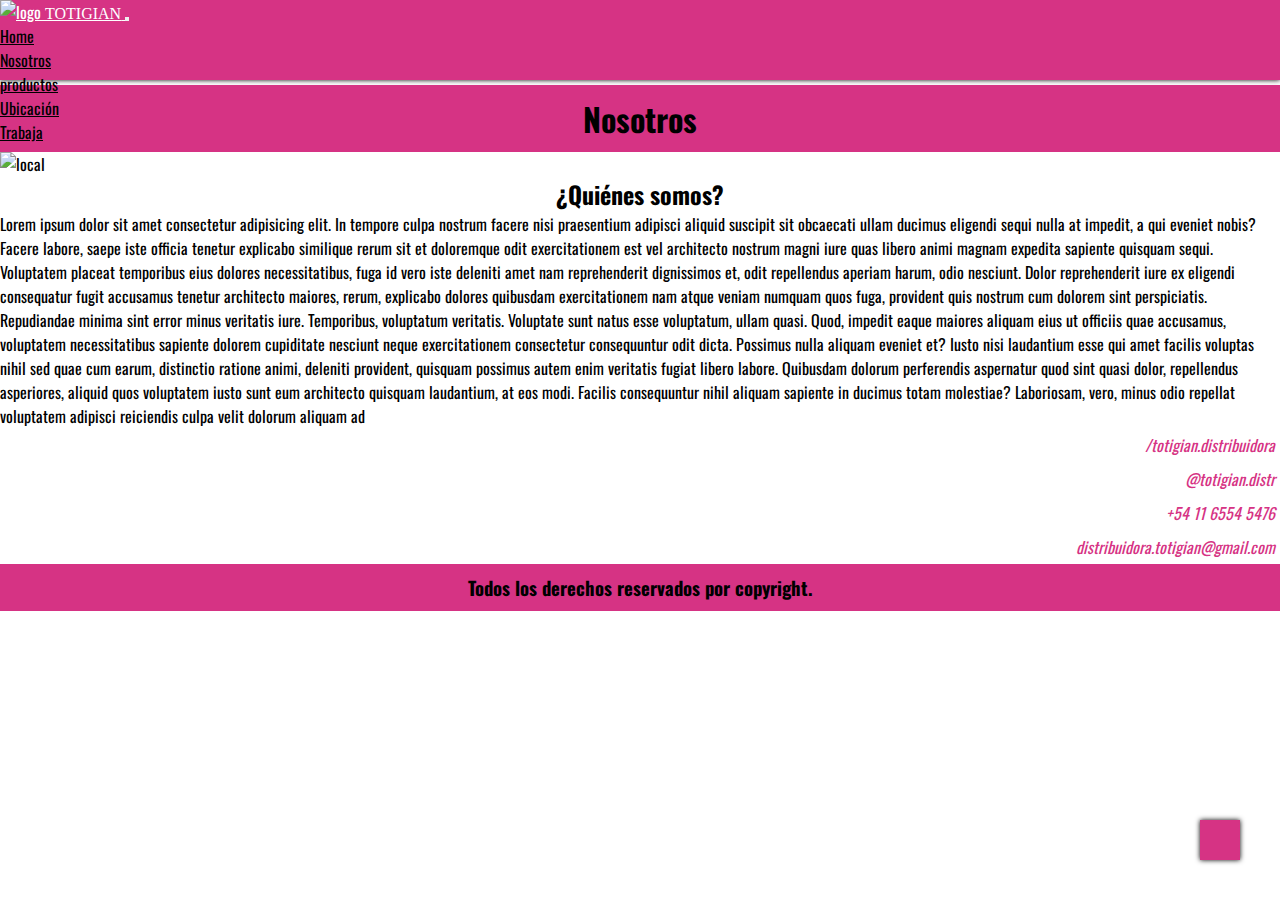
==== pages/nosotros.html @ bc0f91d7 "terminé de completar todas las paginas y hacerlas responsive" ====
<!DOCTYPE html>
<html lang="es">
<head>
    <meta charset="UTF-8">
    <meta name="viewport" content="width=device-width, initial-scale=1.0">
        <!--Inicio Fontawesome-->
        <link rel="stylesheet" href="https://cdnjs.cloudflare.com/ajax/libs/font-awesome/6.4.2/css/all.min.css" integrity="sha512-z3gLpd7yknf1YoNbCzqRKc4qyor8gaKU1qmn+CShxbuBusANI9QpRohGBreCFkKxLhei6S9CQXFEbbKuqLg0DA==" crossorigin="anonymous" referrerpolicy="no-referrer" />
        <!--Fin Fontawesome-->
        <!--Inicio favicon-->
        <link rel="shortcut icon" href="../multimedia/favicon.png" image="x-icon">
        <!--Fin favicon-->
        <!-- Inicio BS -->
        <link href="https://cdn.jsdelivr.net/npm/bootstrap@5.1.3/dist/css/bootstrap.min.css" rel="stylesheet" integrity="sha384-1BmE4kWBq78iYhFldvKuhfTAU6auU8tT94WrHftjDbrCEXSU1oBoqyl2QvZ6jIW3" crossorigin="anonymous">
        <!-- Fin BS -->
        <link rel="stylesheet" href="../style.css">
    <title>Nosotros</title>
</head>
<body>
        <!--Inicio Navbar-->
        <nav class="navbar navbar-expand-sm navbar-dark">
            <div class="container-fluid">
            <a class="navbar-brand" href="../index.html">
            <img src="../multimedia/logo.png" alt="logo">
            <span>TOTIGIAN</span> 
            </a>
            <button class="navbar-toggler" type="button" data-bs-toggle="collapse" data-bs-target="#collapsibleNavbar">
                <!-- <span class="navbar-toggler-icon"></span> -->
                <i class="fa-solid fa-bars-staggered fa-beat-fade"></i>
            </button>
            <div class="collapse navbar-collapse d-flex justify-content-end" id="collapsibleNavbar">
                <ul class="navbar-nav">
                <li class="nav-item">
                    <a class="nav-link" href="../index.html">Home</a>
                </li>
                <li class="nav-item">
                    <a class="nav-link" href="#">Nosotros</a>
                </li>
                <li class="nav-item">
                    <a class="nav-link" href="productos.html">productos</a>
                </li>
                <li class="nav-item">
                    <a class="nav-link" href="ubicacion.html">Ubicación</a>
                </li>
                <li class="nav-item">
                    <a class="nav-link" href="trabaja.html">Trabaja</a>
                </li>
                </ul>
            </div>
            </div>
        </nav>
    <!--Fin Navbar-->
    <!--Inicio Main-->
    <main class="container-fluid">
        <h1>Nosotros</h1>
        <div>
            <img src="../multimedia/articulos.jpg" class="w-100" alt="local">
        </div>
        <div clas="text-nos">
            <h2>¿Quiénes somos?</h2>
    <p>Lorem ipsum dolor sit amet consectetur adipisicing elit. In tempore culpa nostrum facere nisi praesentium adipisci aliquid suscipit sit obcaecati ullam ducimus eligendi sequi nulla at impedit, a qui eveniet nobis? Facere labore, saepe iste officia tenetur explicabo similique rerum sit et doloremque odit exercitationem est vel architecto nostrum magni iure quas libero animi magnam expedita sapiente quisquam sequi. Voluptatem placeat temporibus eius dolores necessitatibus, fuga id vero iste deleniti amet nam reprehenderit dignissimos et, odit repellendus aperiam harum, odio nesciunt. Dolor reprehenderit iure ex eligendi consequatur fugit accusamus tenetur architecto maiores, rerum, explicabo dolores quibusdam exercitationem nam atque veniam numquam quos fuga, provident quis nostrum cum dolorem sint perspiciatis. Repudiandae minima sint error minus veritatis iure. Temporibus, voluptatum veritatis. Voluptate sunt natus esse voluptatum, ullam quasi. Quod, impedit eaque maiores aliquam eius ut officiis quae accusamus, voluptatem necessitatibus sapiente dolorem cupiditate nesciunt neque exercitationem consectetur consequuntur odit dicta. Possimus nulla aliquam eveniet et? Iusto nisi laudantium esse qui amet facilis voluptas nihil sed quae cum earum, distinctio ratione animi, deleniti provident, quisquam possimus autem enim veritatis fugiat libero labore. Quibusdam dolorum perferendis aspernatur quod sint quasi dolor, repellendus asperiores, aliquid quos voluptatem iusto sunt eum architecto quisquam laudantium, at eos modi. Facilis consequuntur nihil aliquam sapiente in ducimus totam molestiae? Laboriosam, vero, minus odio repellat voluptatem adipisci reiciendis culpa velit dolorum aliquam ad </p>
        </div>
    </div>
    </main>
    <!--Fin Main-->
    <!--Inicio footer-->
    <footer class="container-fluid">
        <div class="redes">
            <i class="fa-brands fa-facebook"> /totigian.distribuidora</i>
            <i class="fa-brands fa-instagram"> @totigian.distr </i>
            <i class="fa-brands fa-whatsapp"> +54 11 6554 5476</i>
            <i class="fa-regular fa-envelope"> distribuidora.totigian@gmail.com</i>
        </div>
        <h3>Todos los derechos reservados por copyright.</h3>
    </footer>
    <!--Fin footer-->
    <!--Inicio boton subir-->
    <a href="#" class="subir">
        <i class="fa-solid fa-arrow-up"></i>
    </a>
    <!--Fin boton subir-->
    <!--Inicio BS-->
    <script src="https://cdn.jsdelivr.net/npm/@popperjs/core@2.10.2/dist/umd/popper.min.js" integrity="sha384-7+zCNj/IqJ95wo16oMtfsKbZ9ccEh31eOz1HGyDuCQ6wgnyJNSYdrPa03rtR1zdB" crossorigin="anonymous"></script>
<script src="https://cdn.jsdelivr.net/npm/bootstrap@5.1.3/dist/js/bootstrap.min.js" integrity="sha384-QJHtvGhmr9XOIpI6YVutG+2QOK9T+ZnN4kzFN1RtK3zEFEIsxhlmWl5/YESvpZ13" crossorigin="anonymous"></script>
<!--Fin BS-->
</body>
</html>
---- style.css ----
@import url('https://fonts.googleapis.com/css2?family=Arimo&family=EB+Garamond:ital@1&family=Oswald:wght@300&display=swap');

/* font-family: 'Arimo', sans-serif;
font-family: 'Carter One', cursive;
font-family: 'EB Garamond', serif;
font-family: 'Mate SC', serif;
font-family: 'Oswald', sans-serif;
font-family: 'Playball', cursive;
font-family: 'Special Elite', cursive;
font-family: 'Ysabeau Infant', sans-serif 
font-family: 'Tilt Prism', cursive*/


*{
    margin: 0;
    padding: 0;
    box-sizing: border-box;
    font-family: 'Oswald', sans-serif
}

.navbar{
    /* background-color: #f067ab; */
    background-color: #d63384;
    
    height: 80px;
    box-shadow: 0 0 5px #000 ;
}

.navbar-brand img{
    height: 60px;
}

.nav-link{
    color: black !important;
}

a:hover{
    color: white !important;
}

nav span{
    
    font-family: 'Playball', cursive;
}

h1{
    padding: 10px;
    background-color: #d63384;
    text-align: center;
    margin-top: 5px;
}

h2{
    text-align: center;
}
.contenedor{
    display: grid;
    border: 3px solid #000;
    grid-template-columns: repeat(4, 1fr);
    grid-template-rows: repeat(3, 300px);
    padding: 20px;
}

.item{
    
    border: 3px solid red;
    background-size: cover;
    background-position: center;
    box-shadow: 0 0 5px #000;
    /* display: flex; */
    border-radius: 50%;
    padding: 20px;
}

.item1{
    background-image: url(multimedia/logoarcor.jpg);
    height: auto;
    width: auto;
}

.item2{
    background-image: url(multimedia/logococa.png);
}

.item3{
    background-image: url(multimedia/logofeltfort.png);
}

.item4{
    background-image: url(multimedia/logojorgito.jpeg);
}

.item5{
    background-image: url(multimedia/logomassalin.jpg);
}

.item6{
    background-image: url(multimedia/logomondelez.png);
}

.item7{
    background-image: url(multimedia/logoparnor.png);
}

.item8{
    background-image: url(multimedia/logopepsi.png);
}

.item9{
    background-image: url(multimedia/logounilever.png);
}

.btn{
    background-color: #d63384c4;
}

.btn:hover{
    background-color: #d63384;
    border: 2px solid #d63384;
}

h3{
    background-color: #d63384;
    padding: 10px;
    text-align: center;
}
.redes{
    display: flex;
    flex-direction: column;
    text-align: end;
}

.redes i{
    color: #d63384;
    padding: 5px;
}

.subir{
    height: 40px;
    width: 40px;
    background-color: #d63384;
    color: black;
    position: fixed;
    bottom: 40px;
    right: 40px;
    text-align: center;
    line-height: 40px;
    font-size: 28px;
    box-shadow: 0 0 5px;
}

/* Inicio pagina contacto */
.nright{
    align-items: center;
    align-content: center;
}

/* Fin pagina contacto */

/* Inicio página nosotros */
.nos{
    height: 800px;
}

/* Fin página nosotros */

/* Inicio página productos */

.card{
    margin-bottom: 15px;
    border: 3px solid #d63384;
}

/* Fin página productos */

/* Inicio página trabaja */
.trab{
    height: 550px;
    /* background-image: url(multimedia/logo_transparent.png); */
    background-position: center;
    background-size: cover;
    /* filter: opacity(50%); */
}
/* Fin página trabaja */

@media only screen and (min-width:0) and (max-width:576px) {
    .navbar-collapse{
        background-color: #d63384;
        display: flex;
        justify-content: center !important;
    }
}
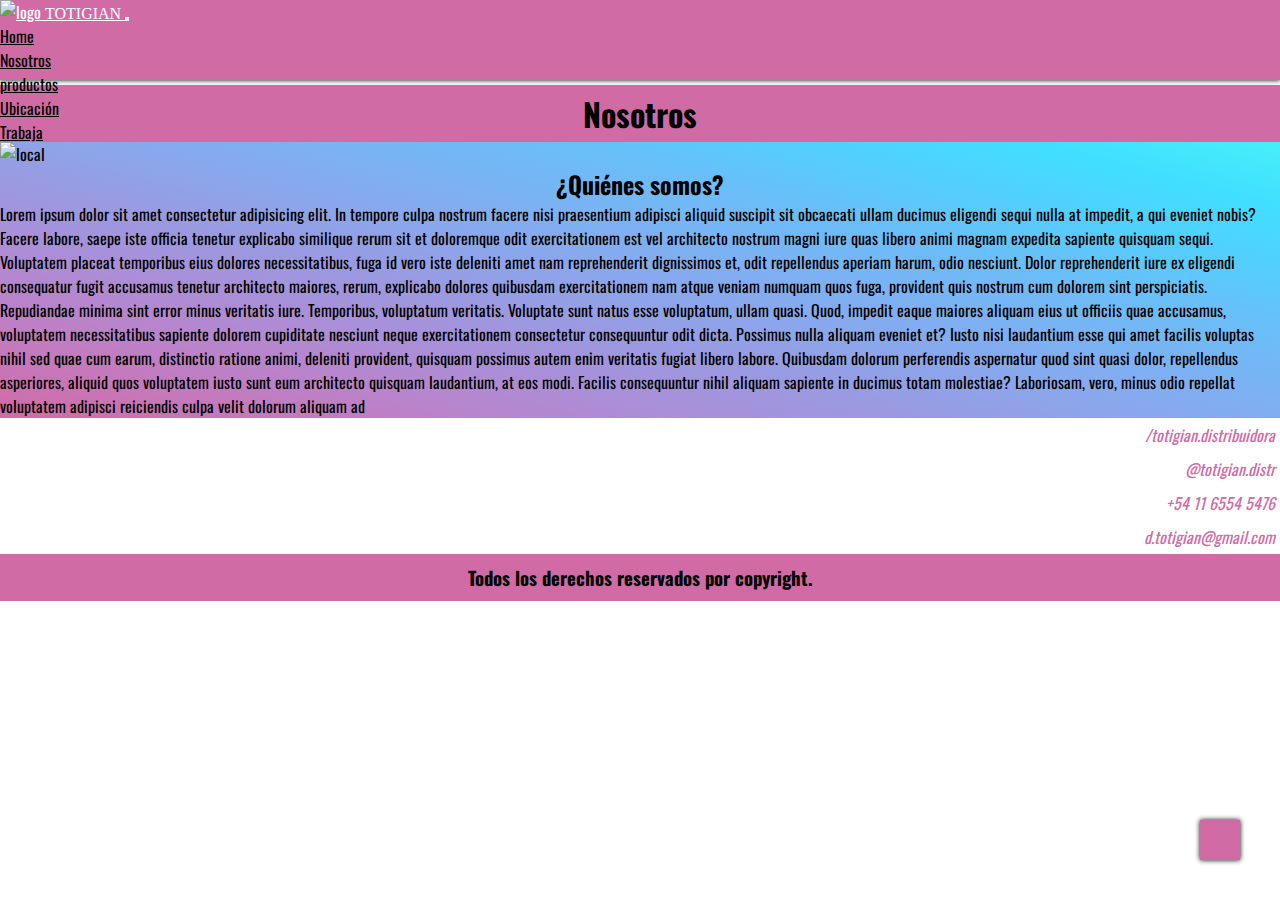
==== commit ef3625dd: "agregué sass al proyecto" ====
--- a/pages/nosotros.html
+++ b/pages/nosotros.html
@@ -3,6 +3,8 @@
 <head>
     <meta charset="UTF-8">
     <meta name="viewport" content="width=device-width, initial-scale=1.0">
+    <meta name="description" content="">
+    <meta name="keywords" content="">
         <!--Inicio Fontawesome-->
         <link rel="stylesheet" href="https://cdnjs.cloudflare.com/ajax/libs/font-awesome/6.4.2/css/all.min.css" integrity="sha512-z3gLpd7yknf1YoNbCzqRKc4qyor8gaKU1qmn+CShxbuBusANI9QpRohGBreCFkKxLhei6S9CQXFEbbKuqLg0DA==" crossorigin="anonymous" referrerpolicy="no-referrer" />
         <!--Fin Fontawesome-->
@@ -68,7 +70,7 @@
             <i class="fa-brands fa-facebook"> /totigian.distribuidora</i>
             <i class="fa-brands fa-instagram"> @totigian.distr </i>
             <i class="fa-brands fa-whatsapp"> +54 11 6554 5476</i>
-            <i class="fa-regular fa-envelope"> distribuidora.totigian@gmail.com</i>
+            <i class="fa-regular fa-envelope"> d.totigian@gmail.com</i>
         </div>
         <h3>Todos los derechos reservados por copyright.</h3>
     </footer>
--- a/style.css
+++ b/style.css
@@ -1,5 +1,5 @@
-@import url('https://fonts.googleapis.com/css2?family=Arimo&family=EB+Garamond:ital@1&family=Oswald:wght@300&display=swap');
-
+@charset "UTF-8";
+@import url("https://fonts.googleapis.com/css2?family=Arimo&family=EB+Garamond:ital@1&family=Oswald:wght@300&display=swap");
 /* font-family: 'Arimo', sans-serif;
 font-family: 'Carter One', cursive;
 font-family: 'EB Garamond', serif;
@@ -9,184 +9,189 @@
 font-family: 'Special Elite', cursive;
 font-family: 'Ysabeau Infant', sans-serif 
 font-family: 'Tilt Prism', cursive*/
-
-
-*{
-    margin: 0;
-    padding: 0;
-    box-sizing: border-box;
-    font-family: 'Oswald', sans-serif
+* {
+  margin: 0;
+  padding: 0;
+  box-sizing: border-box;
+  font-family: "Oswald", sans-serif;
 }
 
-.navbar{
-    /* background-color: #f067ab; */
-    background-color: #d63384;
-    
-    height: 80px;
-    box-shadow: 0 0 5px #000 ;
+.navbar {
+  background-color: #D16BA5;
+  height: 80px;
+  box-shadow: 0 0 5px #000;
 }
 
-.navbar-brand img{
-    height: 60px;
+.navbar-brand img {
+  height: 60px;
 }
 
-.nav-link{
-    color: black !important;
+.nav-link {
+  color: #000 !important;
 }
 
-a:hover{
-    color: white !important;
+a:hover {
+  color: white !important;
 }
 
-nav span{
-    
-    font-family: 'Playball', cursive;
+nav span {
+  font-family: "Playball", cursive;
 }
 
-h1{
-    padding: 10px;
-    background-color: #d63384;
-    text-align: center;
-    margin-top: 5px;
+.carousel-item img {
+  background-size: cover;
+  background-position: center;
 }
 
-h2{
-    text-align: center;
-}
-.contenedor{
-    display: grid;
-    border: 3px solid #000;
-    grid-template-columns: repeat(4, 1fr);
-    grid-template-rows: repeat(3, 300px);
-    padding: 20px;
+main {
+  background-image: linear-gradient(to right top, #d16ba5, #c777b9, #ba83ca, #aa8fd8, #9a9ae1, #8aa7ec, #79b3f4, #69bff8, #52cffe, #41dfff, #46eefa, #5ffbf1);
 }
 
-.item{
-    
-    border: 3px solid red;
-    background-size: cover;
-    background-position: center;
-    box-shadow: 0 0 5px #000;
-    /* display: flex; */
-    border-radius: 50%;
-    padding: 20px;
+h1 {
+  padding: 5px;
+  background-color: #D16BA5;
+  text-align: center;
+  margin-top: 5px;
 }
 
-.item1{
-    background-image: url(multimedia/logoarcor.jpg);
-    height: auto;
-    width: auto;
+h2 {
+  text-align: center;
 }
 
-.item2{
-    background-image: url(multimedia/logococa.png);
+.container {
+  display: flex;
+  align-items: center;
+  justify-content: center;
 }
 
-.item3{
-    background-image: url(multimedia/logofeltfort.png);
+.item {
+  height: 250px;
+  width: 250px;
+  border: 3px solid #86A8E7;
+  background-size: cover;
+  background-position: center;
+  box-shadow: 0 0 8px #5FFBF1;
+  border-radius: 50%;
+  padding: 20px;
+  margin-bottom: 15px;
+  transition: all 0.9s;
 }
 
-.item4{
-    background-image: url(multimedia/logojorgito.jpeg);
+.item:hover {
+  transform: scale(1.08);
 }
 
-.item5{
-    background-image: url(multimedia/logomassalin.jpg);
+.item1 {
+  background-image: url(multimedia/logoarcor.jpg);
 }
 
-.item6{
-    background-image: url(multimedia/logomondelez.png);
+.item2 {
+  background-image: url(multimedia/logococa.jpg);
 }
 
-.item7{
-    background-image: url(multimedia/logoparnor.png);
+.item3 {
+  background-image: url(multimedia/logofeltfort.png);
 }
 
-.item8{
-    background-image: url(multimedia/logopepsi.png);
+.item4 {
+  background-image: url(multimedia/logojorgito.jpeg);
 }
 
-.item9{
-    background-image: url(multimedia/logounilever.png);
+.item5 {
+  background-image: url(multimedia/logomassalin.jpg);
 }
 
-.btn{
-    background-color: #d63384c4;
+.item6 {
+  background-image: url(multimedia/logomondelez.png);
 }
 
-.btn:hover{
-    background-color: #d63384;
-    border: 2px solid #d63384;
+.item7 {
+  background-image: url(multimedia/logoparnor.png);
 }
 
-h3{
-    background-color: #d63384;
-    padding: 10px;
-    text-align: center;
-}
-.redes{
-    display: flex;
-    flex-direction: column;
-    text-align: end;
+.item8 {
+  background-image: url(multimedia/logopepsi.png);
 }
 
-.redes i{
-    color: #d63384;
-    padding: 5px;
+.item9 {
+  background-image: url(multimedia/logounilever.png);
 }
 
-.subir{
-    height: 40px;
-    width: 40px;
-    background-color: #d63384;
-    color: black;
-    position: fixed;
-    bottom: 40px;
-    right: 40px;
-    text-align: center;
-    line-height: 40px;
-    font-size: 28px;
-    box-shadow: 0 0 5px;
+.btn {
+  background-color: #5FFBF1;
+}
+
+.btn:hover {
+  background-color: #86A8E7;
+  border: 2px solid #5FFBF1;
+}
+
+h3 {
+  background-color: #D16BA5;
+  padding: 10px;
+  text-align: center;
+}
+
+.redes {
+  display: flex;
+  flex-direction: column;
+  text-align: end;
+  color: #86A8E7;
+}
+.redes i {
+  color: #D16BA5;
+  padding: 5px;
+}
+
+.subir {
+  height: 40px;
+  width: 40px;
+  background-color: #D16BA5;
+  color: #000;
+  position: fixed;
+  bottom: 40px;
+  right: 40px;
+  text-align: center;
+  line-height: 40px;
+  font-size: 28px;
+  box-shadow: 0 0 5px;
 }
 
 /* Inicio pagina contacto */
-.nright{
-    align-items: center;
-    align-content: center;
+.nright {
+  align-items: center;
+  align-content: center;
 }
 
 /* Fin pagina contacto */
-
 /* Inicio página nosotros */
-.nos{
-    height: 800px;
+.nos {
+  height: 800px;
 }
 
 /* Fin página nosotros */
-
 /* Inicio página productos */
-
-.card{
-    margin-bottom: 15px;
-    border: 3px solid #d63384;
+.card {
+  margin-bottom: 15px;
+  border: 3px solid #86A8E7;
+  box-shadow: 0 0 5px #5FFBF1;
 }
 
 /* Fin página productos */
+/* Inicio página trabaja */
+.trab {
+  height: 550px;
+  /* background-image: url(multimedia/logo_transparent.png); */
+  background-position: center;
+  background-size: cover;
+  /* filter: opacity(50%); */
+}
 
-/* Inicio página trabaja */
-.trab{
-    height: 550px;
-    /* background-image: url(multimedia/logo_transparent.png); */
-    background-position: center;
-    background-size: cover;
-    /* filter: opacity(50%); */
-}
 /* Fin página trabaja */
-
-@media only screen and (min-width:0) and (max-width:576px) {
-    .navbar-collapse{
-        background-color: #d63384;
-        display: flex;
-        justify-content: center !important;
-    }
-}
+@media only screen and (min-width: 0) and (max-width: 576px) {
+  .navbar-collapse {
+    background-color: #D16BA5;
+    display: flex;
+    justify-content: center !important;
+  }
+}/*# sourceMappingURL=style.css.map */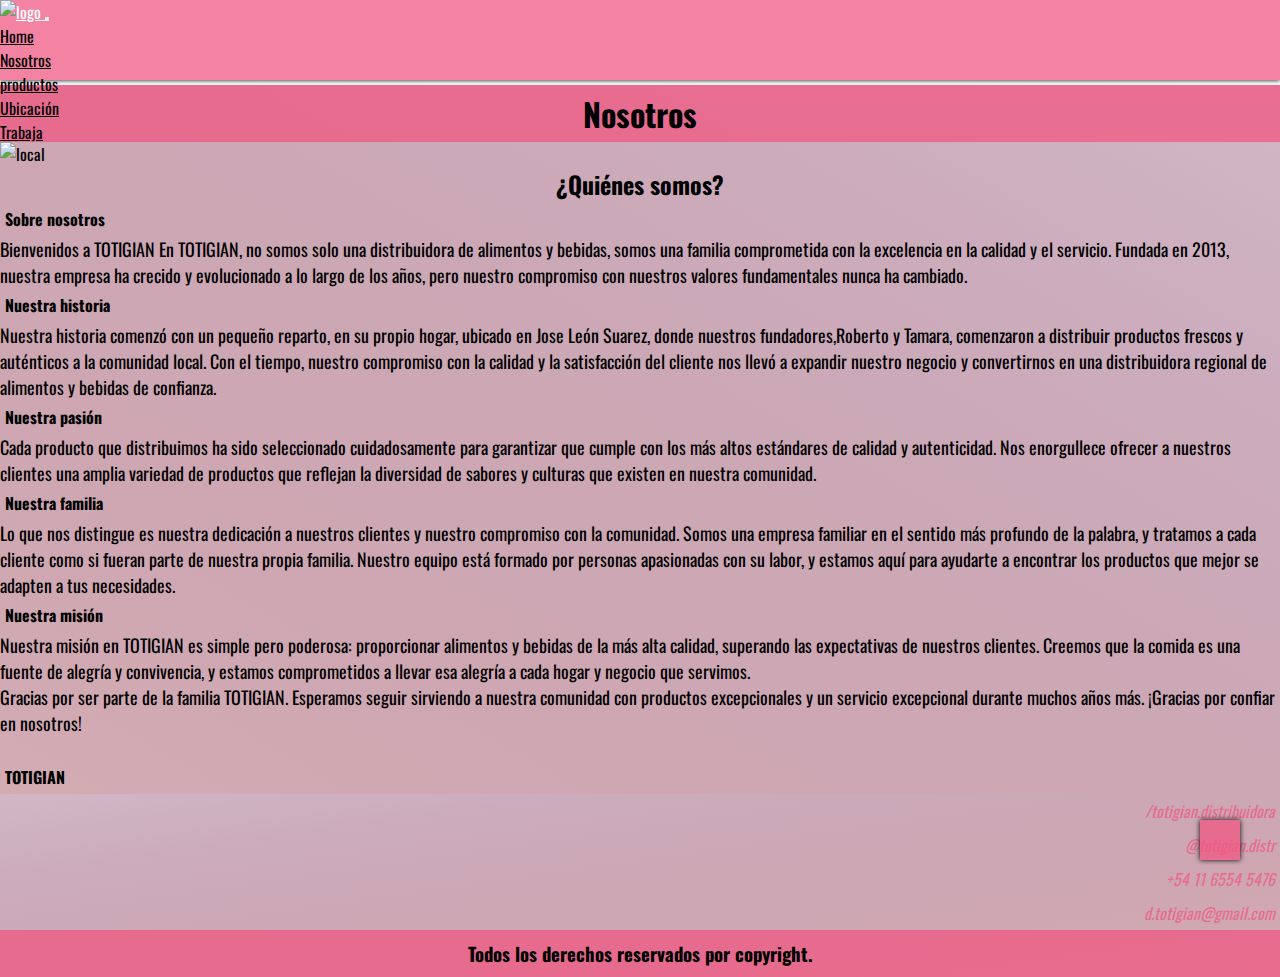
==== commit 7a786d0e: "agrego contenido a pagina principal" ====
--- a/pages/nosotros.html
+++ b/pages/nosotros.html
@@ -3,8 +3,8 @@
 <head>
     <meta charset="UTF-8">
     <meta name="viewport" content="width=device-width, initial-scale=1.0">
-    <meta name="description" content="">
-    <meta name="keywords" content="">
+    <meta name="description" content="Distribuidora de alimentos y bebidas por mayor y menor. Todas las semanas actualizamos el catalogo de ofertas. No te lo pierdas">
+    <meta name="keywords" content="Nosotros, conocenos, empresa, familia,">
         <!--Inicio Fontawesome-->
         <link rel="stylesheet" href="https://cdnjs.cloudflare.com/ajax/libs/font-awesome/6.4.2/css/all.min.css" integrity="sha512-z3gLpd7yknf1YoNbCzqRKc4qyor8gaKU1qmn+CShxbuBusANI9QpRohGBreCFkKxLhei6S9CQXFEbbKuqLg0DA==" crossorigin="anonymous" referrerpolicy="no-referrer" />
         <!--Fin Fontawesome-->
@@ -23,13 +23,13 @@
             <div class="container-fluid">
             <a class="navbar-brand" href="../index.html">
             <img src="../multimedia/logo.png" alt="logo">
-            <span>TOTIGIAN</span> 
+            <span></span> 
             </a>
             <button class="navbar-toggler" type="button" data-bs-toggle="collapse" data-bs-target="#collapsibleNavbar">
                 <!-- <span class="navbar-toggler-icon"></span> -->
                 <i class="fa-solid fa-bars-staggered fa-beat-fade"></i>
             </button>
-            <div class="collapse navbar-collapse d-flex justify-content-end" id="collapsibleNavbar">
+            <div class="collapse navbar-collapse" id="collapsibleNavbar">
                 <ul class="navbar-nav">
                 <li class="nav-item">
                     <a class="nav-link" href="../index.html">Home</a>
@@ -52,14 +52,32 @@
         </nav>
     <!--Fin Navbar-->
     <!--Inicio Main-->
-    <main class="container-fluid">
+    <main>
         <h1>Nosotros</h1>
-        <div>
-            <img src="../multimedia/articulos.jpg" class="w-100" alt="local">
+        <div class="container-fluid">
+            <img src="../multimedia/local1.jpg" class="w-100" alt="local">
         </div>
-        <div clas="text-nos">
+        <div clas="container-fluid text-nos">
             <h2>¿Quiénes somos?</h2>
-    <p>Lorem ipsum dolor sit amet consectetur adipisicing elit. In tempore culpa nostrum facere nisi praesentium adipisci aliquid suscipit sit obcaecati ullam ducimus eligendi sequi nulla at impedit, a qui eveniet nobis? Facere labore, saepe iste officia tenetur explicabo similique rerum sit et doloremque odit exercitationem est vel architecto nostrum magni iure quas libero animi magnam expedita sapiente quisquam sequi. Voluptatem placeat temporibus eius dolores necessitatibus, fuga id vero iste deleniti amet nam reprehenderit dignissimos et, odit repellendus aperiam harum, odio nesciunt. Dolor reprehenderit iure ex eligendi consequatur fugit accusamus tenetur architecto maiores, rerum, explicabo dolores quibusdam exercitationem nam atque veniam numquam quos fuga, provident quis nostrum cum dolorem sint perspiciatis. Repudiandae minima sint error minus veritatis iure. Temporibus, voluptatum veritatis. Voluptate sunt natus esse voluptatum, ullam quasi. Quod, impedit eaque maiores aliquam eius ut officiis quae accusamus, voluptatem necessitatibus sapiente dolorem cupiditate nesciunt neque exercitationem consectetur consequuntur odit dicta. Possimus nulla aliquam eveniet et? Iusto nisi laudantium esse qui amet facilis voluptas nihil sed quae cum earum, distinctio ratione animi, deleniti provident, quisquam possimus autem enim veritatis fugiat libero labore. Quibusdam dolorum perferendis aspernatur quod sint quasi dolor, repellendus asperiores, aliquid quos voluptatem iusto sunt eum architecto quisquam laudantium, at eos modi. Facilis consequuntur nihil aliquam sapiente in ducimus totam molestiae? Laboriosam, vero, minus odio repellat voluptatem adipisci reiciendis culpa velit dolorum aliquam ad </p>
+            <h4>Sobre nosotros</h4>
+            <p>Bienvenidos a TOTIGIAN
+
+                En TOTIGIAN, no somos solo una distribuidora de alimentos y bebidas, somos una familia comprometida con la excelencia en la calidad y el servicio. Fundada en 2013, nuestra empresa ha crecido y evolucionado a lo largo de los años, pero nuestro compromiso con nuestros valores fundamentales nunca ha cambiado.
+                </p>
+                <h4>Nuestra historia</h4>
+                <p>
+                    Nuestra historia comenzó con un pequeño reparto, en su propio hogar, ubicado en Jose León Suarez, donde nuestros fundadores,Roberto y Tamara, comenzaron a distribuir productos frescos y auténticos a la comunidad local. Con el tiempo, nuestro compromiso con la calidad y la satisfacción del cliente nos llevó a expandir nuestro negocio y convertirnos en una distribuidora regional de alimentos y bebidas de confianza.
+                    </p>
+                    <h4>Nuestra pasión</h4>
+                    <p>Cada producto que distribuimos ha sido seleccionado cuidadosamente para garantizar que cumple con los más altos estándares de calidad y autenticidad. Nos enorgullece ofrecer a nuestros clientes una amplia variedad de productos que reflejan la diversidad de sabores y culturas que existen en nuestra comunidad.</p>
+                    <h4>Nuestra familia</h4>
+                    <p>Lo que nos distingue es nuestra dedicación a nuestros clientes y nuestro compromiso con la comunidad. Somos una empresa familiar en el sentido más profundo de la palabra, y tratamos a cada cliente como si fueran parte de nuestra propia familia. Nuestro equipo está formado por personas apasionadas con su labor, y estamos aquí para ayudarte a encontrar los productos que mejor se adapten a tus necesidades.</p>
+                    <h4>Nuestra misión</h4>
+                    <p>Nuestra misión en TOTIGIAN es simple pero poderosa: proporcionar alimentos y bebidas de la más alta calidad, superando las expectativas de nuestros clientes. Creemos que la comida es una fuente de alegría y convivencia, y estamos comprometidos a llevar esa alegría a cada hogar y negocio que servimos.</p>
+                    <p>Gracias por ser parte de la familia TOTIGIAN. Esperamos seguir sirviendo a nuestra comunidad con productos excepcionales y un servicio excepcional durante muchos años más.
+
+                        ¡Gracias por confiar en nosotros!</p><br>
+                    <h4>TOTIGIAN</h4>
         </div>
     </div>
     </main>
--- a/style.css
+++ b/style.css
@@ -17,7 +17,7 @@
 }
 
 .navbar {
-  background-color: #D16BA5;
+  background-color: rgba(240, 86, 130, 0.7411764706);
   height: 80px;
   box-shadow: 0 0 5px #000;
 }
@@ -44,12 +44,12 @@
 }
 
 main {
-  background-image: linear-gradient(to right top, #d16ba5, #c777b9, #ba83ca, #aa8fd8, #9a9ae1, #8aa7ec, #79b3f4, #69bff8, #52cffe, #41dfff, #46eefa, #5ffbf1);
+  background-image: linear-gradient(to right top, rgba(188, 128, 140, 0.662745098), rgba(183, 125, 142, 0.6784313725), rgba(178, 122, 142, 0.662745098), rgba(172, 119, 145, 0.6156862745), rgba(166, 117, 146, 0.5215686275));
 }
 
 h1 {
   padding: 5px;
-  background-color: #D16BA5;
+  background-color: rgba(240, 86, 130, 0.7411764706);
   text-align: center;
   margin-top: 5px;
 }
@@ -67,10 +67,10 @@
 .item {
   height: 250px;
   width: 250px;
-  border: 3px solid #86A8E7;
+  border: 3px solid #A67592;
   background-size: cover;
   background-position: center;
-  box-shadow: 0 0 8px #5FFBF1;
+  box-shadow: 2px 2px 8px #000;
   border-radius: 50%;
   padding: 20px;
   margin-bottom: 15px;
@@ -117,36 +117,59 @@
   background-image: url(multimedia/logounilever.png);
 }
 
+.item10 {
+  background-image: url(multimedia/baggio_logo.jpg);
+}
+
+.item11 {
+  background-image: url(multimedia/cinco_hispanos.jpg);
+}
+
+.item12 {
+  background-image: url(multimedia/higienol_logo.jpg);
+}
+
 .btn {
-  background-color: #5FFBF1;
+  background-color: #A67592;
+}
+.btn .ind {
+  margin-top: 20px;
 }
 
 .btn:hover {
-  background-color: #86A8E7;
-  border: 2px solid #5FFBF1;
+  background-color: #BC808C;
+  border: 2px solid #A67592;
 }
 
 h3 {
-  background-color: #D16BA5;
+  background-color: rgba(240, 86, 130, 0.7411764706);
   padding: 10px;
   text-align: center;
 }
 
-.redes {
+h4 {
+  font-weight: bold;
+  padding: 5px;
+}
+
+footer {
+  background-image: linear-gradient(to left top, rgba(188, 128, 140, 0.662745098), rgba(183, 125, 142, 0.6784313725), rgba(178, 122, 142, 0.662745098), rgba(172, 119, 145, 0.6156862745), rgba(166, 117, 146, 0.5215686275));
+}
+footer .redes {
   display: flex;
   flex-direction: column;
   text-align: end;
-  color: #86A8E7;
-}
-.redes i {
-  color: #D16BA5;
+  color: #BC808C;
+}
+footer .redes i {
+  color: rgba(240, 86, 130, 0.7411764706);
   padding: 5px;
 }
 
 .subir {
   height: 40px;
   width: 40px;
-  background-color: #D16BA5;
+  background-color: rgba(240, 86, 130, 0.7411764706);
   color: #000;
   position: fixed;
   bottom: 40px;
@@ -165,16 +188,25 @@
 
 /* Fin pagina contacto */
 /* Inicio página nosotros */
-.nos {
-  height: 800px;
+.text-nos {
+  margin-left: 15px;
+}
+
+p {
+  font-size: 18px;
 }
 
 /* Fin página nosotros */
 /* Inicio página productos */
 .card {
   margin-bottom: 15px;
-  border: 3px solid #86A8E7;
-  box-shadow: 0 0 5px #5FFBF1;
+  border: 3px solid #A67592;
+  box-shadow: 2px 2px 5px #000;
+  transition: all 0.9s;
+}
+
+.card:hover {
+  transform: scale(1.03);
 }
 
 /* Fin página productos */
@@ -187,11 +219,51 @@
   /* filter: opacity(50%); */
 }
 
+input {
+  margin: 5px;
+}
+
 /* Fin página trabaja */
+.row1 {
+  animation: mover-izquierda-derecha 3s 1;
+  animation-fill-mode: forwards;
+}
+
+.row2 {
+  animation: mover-derecha-izquierda 5s 1;
+  animation-fill-mode: forwards;
+}
+
+.row3 {
+  animation: mover-izquierda-derecha 7s 1;
+  animation-fill-mode: forwards;
+}
+
+@keyframes mover-izquierda-derecha {
+  from {
+    transform: translateX(-400px);
+  }
+  to {
+    transform: translateX(5px);
+  }
+}
+@keyframes mover-derecha-izquierda {
+  from {
+    transform: translateX(400px);
+  }
+  to {
+    transform: translateX(5px);
+  }
+}
 @media only screen and (min-width: 0) and (max-width: 576px) {
   .navbar-collapse {
-    background-color: #D16BA5;
+    background-color: rgba(240, 86, 130, 0.7411764706) !important;
     display: flex;
     justify-content: center !important;
   }
+}
+@media only screen and (min-width: 576px) and (max-width: 960px) {
+  .container {
+    width: 100%;
+  }
 }/*# sourceMappingURL=style.css.map */